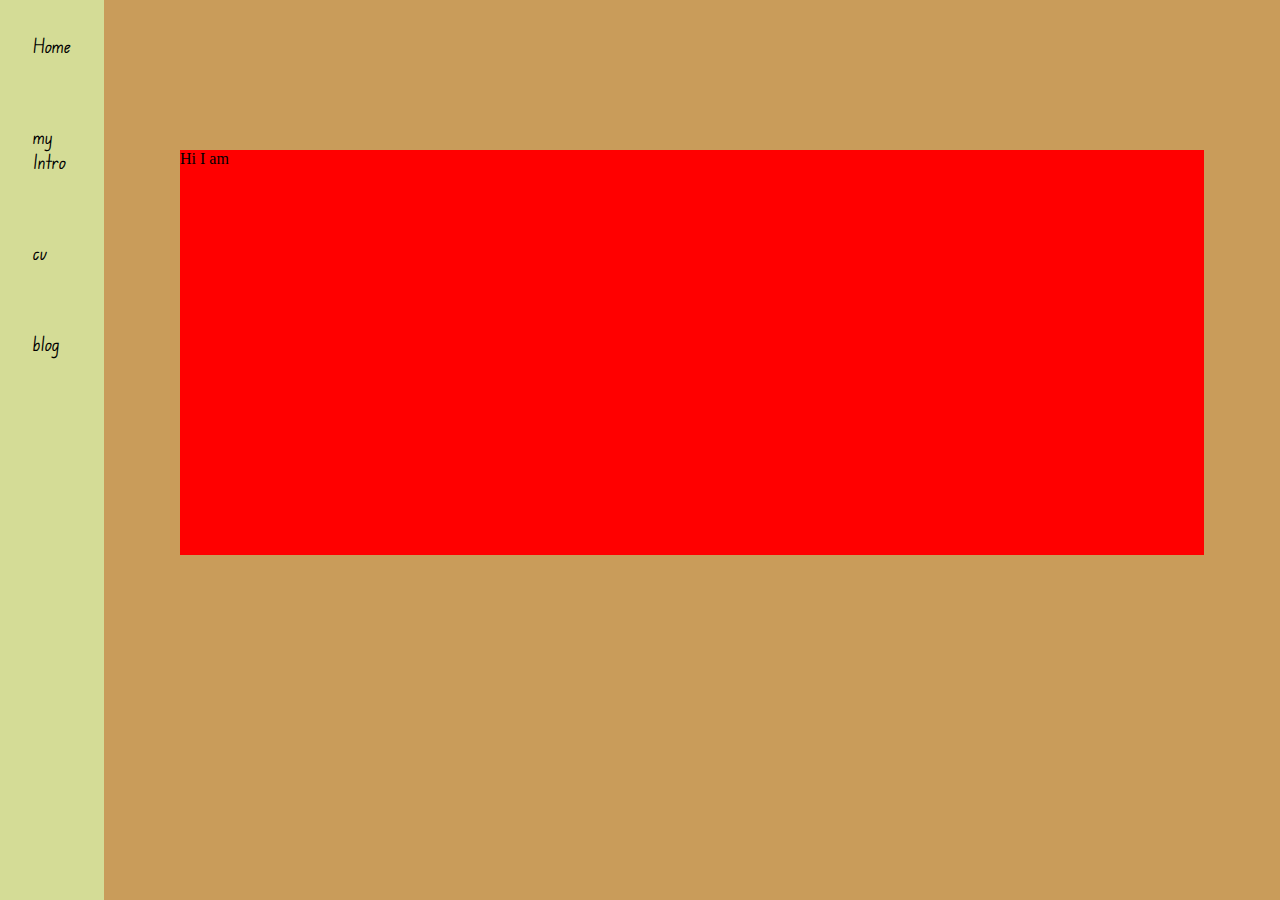
==== index.html @ 6e6b4348 "c" ====
<!DOCTYPE html>
<html lang = "en">
<head>
    <meta charset="UTF-8">
    <meta http-equiv="X-UV-Comptible"content="IE=edge">
    <meta name="viewport" contents="width=device-width,initial-scale=1.0">
    <title>
        Aditya Thakur - Student of Chandigarh University. Study in First year
    </title>
    <link rel="stylesheet" href="style.css">  
</head>
<body>
    <div class="container">
    <div class="sidebar">
        
        <nav>
            <ul>
                <li>Home </li>
                <li>my Intro</li>
                <li>cv</li>
                <li>blog</li>

                    
               
            </ul>
        </nav>
    </div>
    <div class="main">
        <div class="infocontainer">
            <div class="DevInfo">
                <div class"hello">Hi I am </div>
            </div>
            <div class="Devpic"></div>
        </div>

    </div>
</body>
</html>
---- style.css ----
@import url('https://fonts.googleapis.com/css2?family=Edu+NSW+ACT+Foundation:wght@500&display=swap');

* {
    margin: 0;
    padding: 0;
}

.sidebar {
    background-color: rgba(187, 200, 88, 0.633);
    width: 10vw;
    font-family: 'Edu NSW ACT Foundation', cursive;
    height: 100vh;

}

.sidebar nav {
    padding: 45 px;

}

.sidebar nav li {
    list-style: none;
    font-size: 20px;
    padding: 33px;
}

.main {
    background-color: rgb(201, 156, 90);
    width: 116vw;
}

.container {
    display: flex;
}

.infocontainer {
    background-color: red;
    height: 45vh;
    width: 80vw;
    margin: 150px auto;
    display: flex;

}
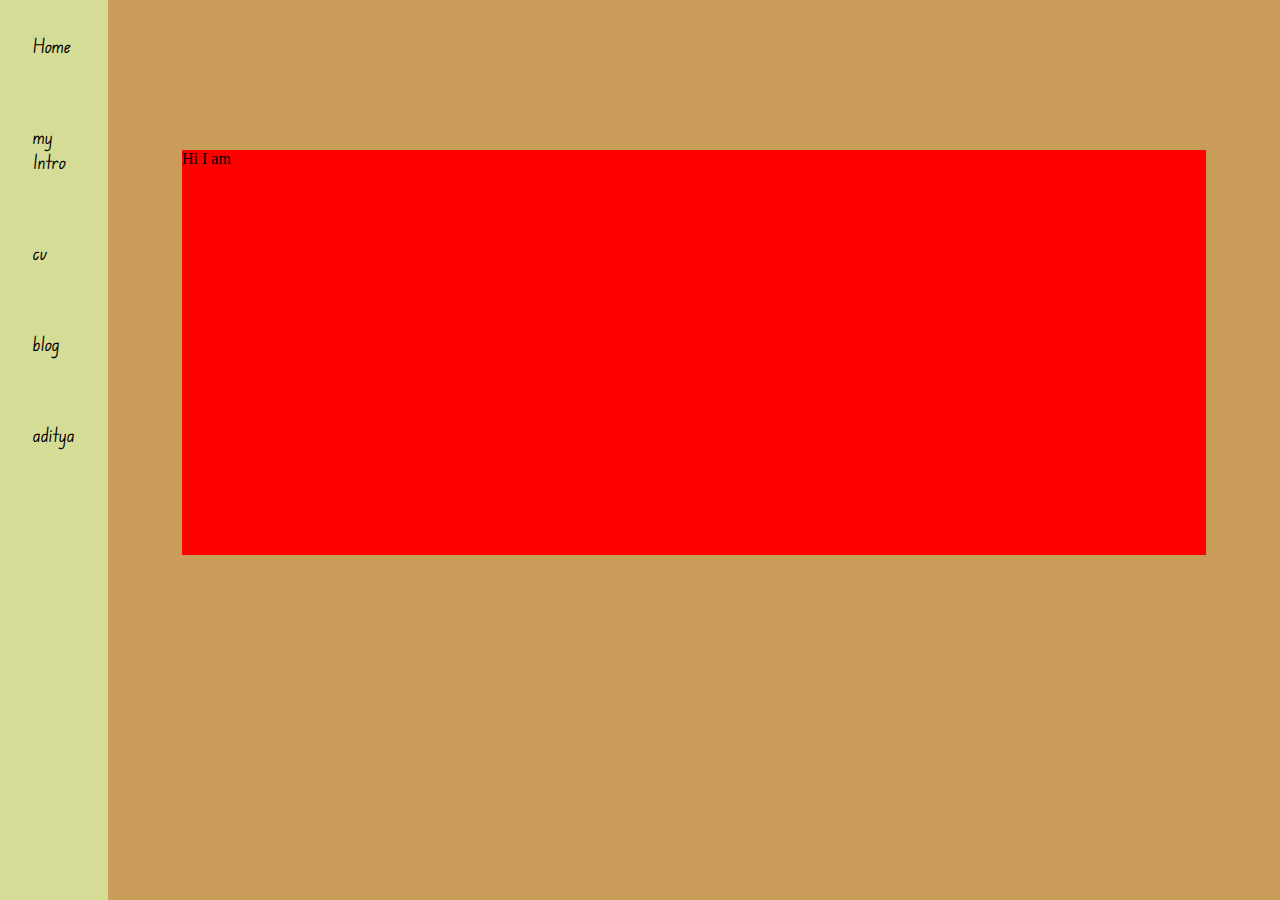
==== commit 075c99c9: "li" ====
--- a/index.html
+++ b/index.html
@@ -19,6 +19,7 @@
                 <li>my Intro</li>
                 <li>cv</li>
                 <li>blog</li>
+                <li>aditya</li>
 
                     
                
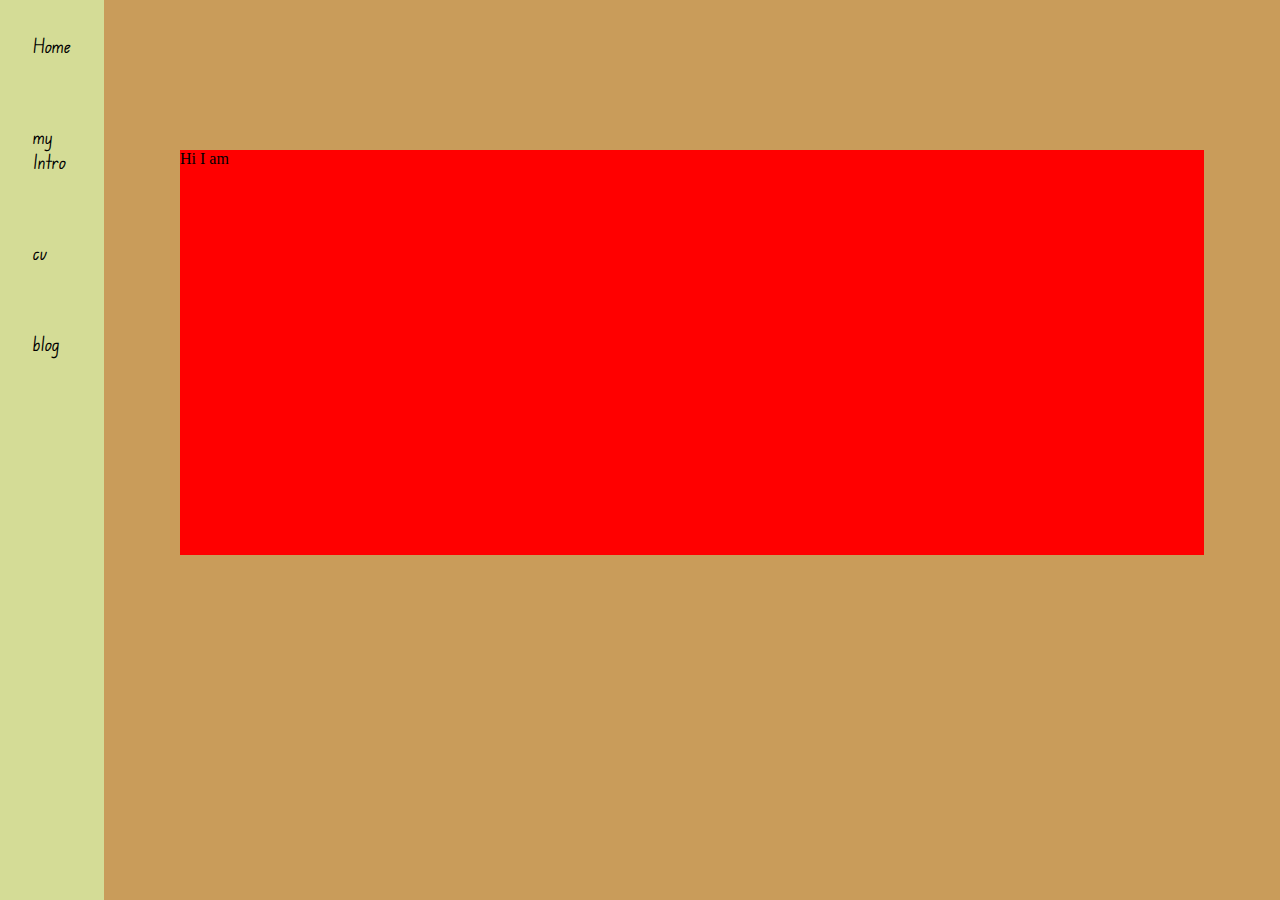
==== commit 022b80d1: "remove li" ====
--- a/index.html
+++ b/index.html
@@ -19,7 +19,7 @@
                 <li>my Intro</li>
                 <li>cv</li>
                 <li>blog</li>
-                <li>aditya</li>
+                
 
                     
                
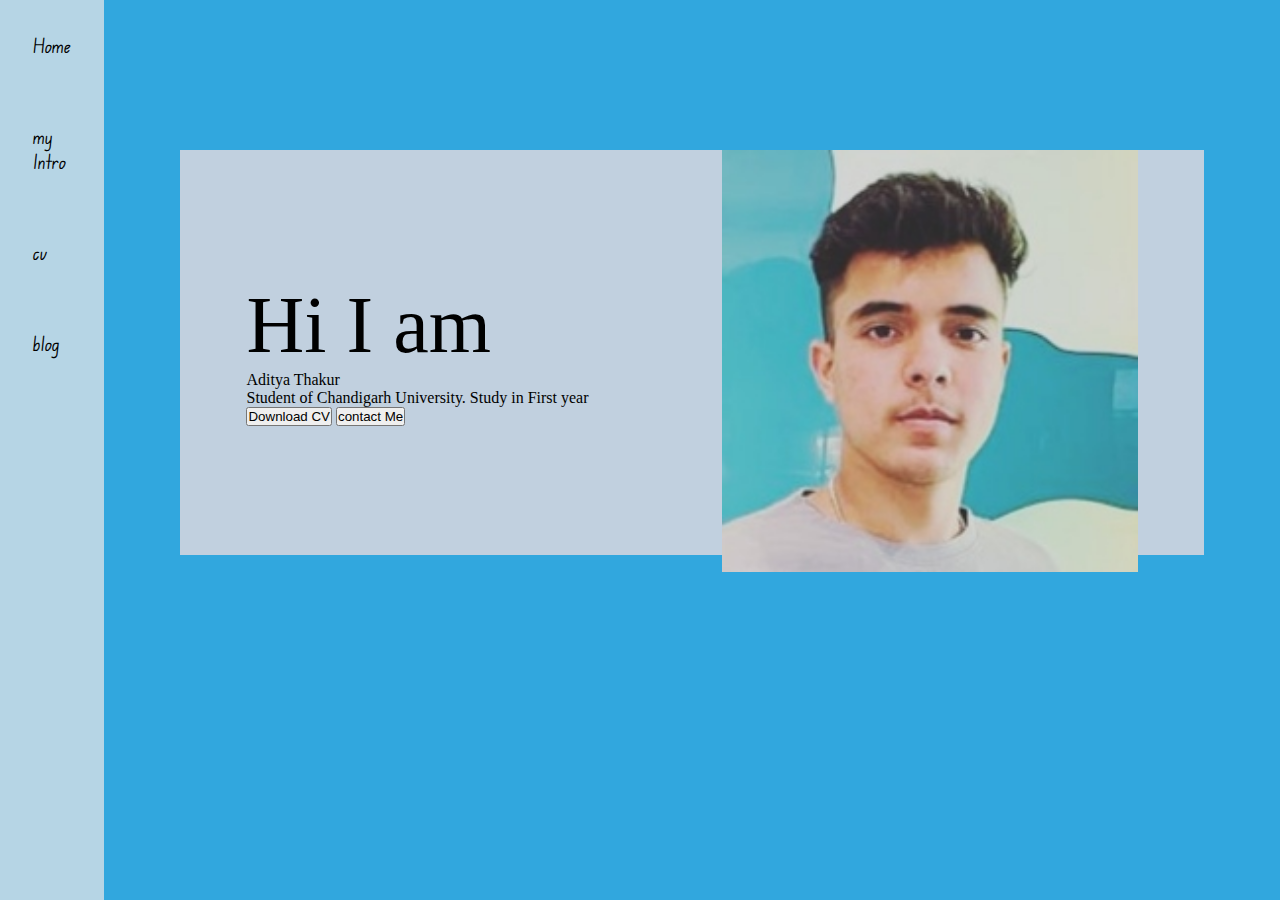
==== commit 8601d39a: "ds img" ====
--- a/index.html
+++ b/index.html
@@ -29,11 +29,19 @@
     <div class="main">
         <div class="infocontainer">
             <div class="DevInfo">
-                <div class"hello">Hi I am </div>
+                <div class="hello">Hi I am </div>
+                <div class="Name">Aditya Thakur </div>
+                <div class="About">Student of Chandigarh University. Study in First year  </div>
+                <div class="buttons">
+                    <button>Download CV</button>
+                    <button> contact Me</button>   
+                </div>
+
+                
             </div>
-            <div class="Devpic"></div>
+            <div class="devpic"><img src="img/adii.jpg"alt="Aditya Thakur"></div>
         </div>
 
     </div>
 </body>
-</html>
+</html>  
--- a/style.css
+++ b/style.css
@@ -6,7 +6,7 @@
 }
 
 .sidebar {
-    background-color: rgba(187, 200, 88, 0.633);
+    background-color: rgba(140, 189, 214, 0.633);
     width: 10vw;
     font-family: 'Edu NSW ACT Foundation', cursive;
     height: 100vh;
@@ -25,7 +25,7 @@
 }
 
 .main {
-    background-color: rgb(201, 156, 90);
+    background-color: rgb(49, 167, 222);
     width: 116vw;
 }
 
@@ -34,10 +34,37 @@
 }
 
 .infocontainer {
-    background-color: red;
+    background-color: rgb(193, 208, 223);  
     height: 45vh;
     width: 80vw;
     margin: 150px auto;
     display: flex;
+    justify-content: space-around;
+    
+}
+.DevInfo{
+    display: flex;
+    justify-content:center;
+    flex-direction: column;
+
+
+}
+.devpic img {
+    width: 416px;
+}
+.hello{
+    font-size:80px ;
+}
+.name{
+    font-size:70px ;
+    font-weight: bold;
+}
+.about{
+    font-size: 50px;
+    font-weight: bold;
+}
+
+
+.buttons button{
 
 }